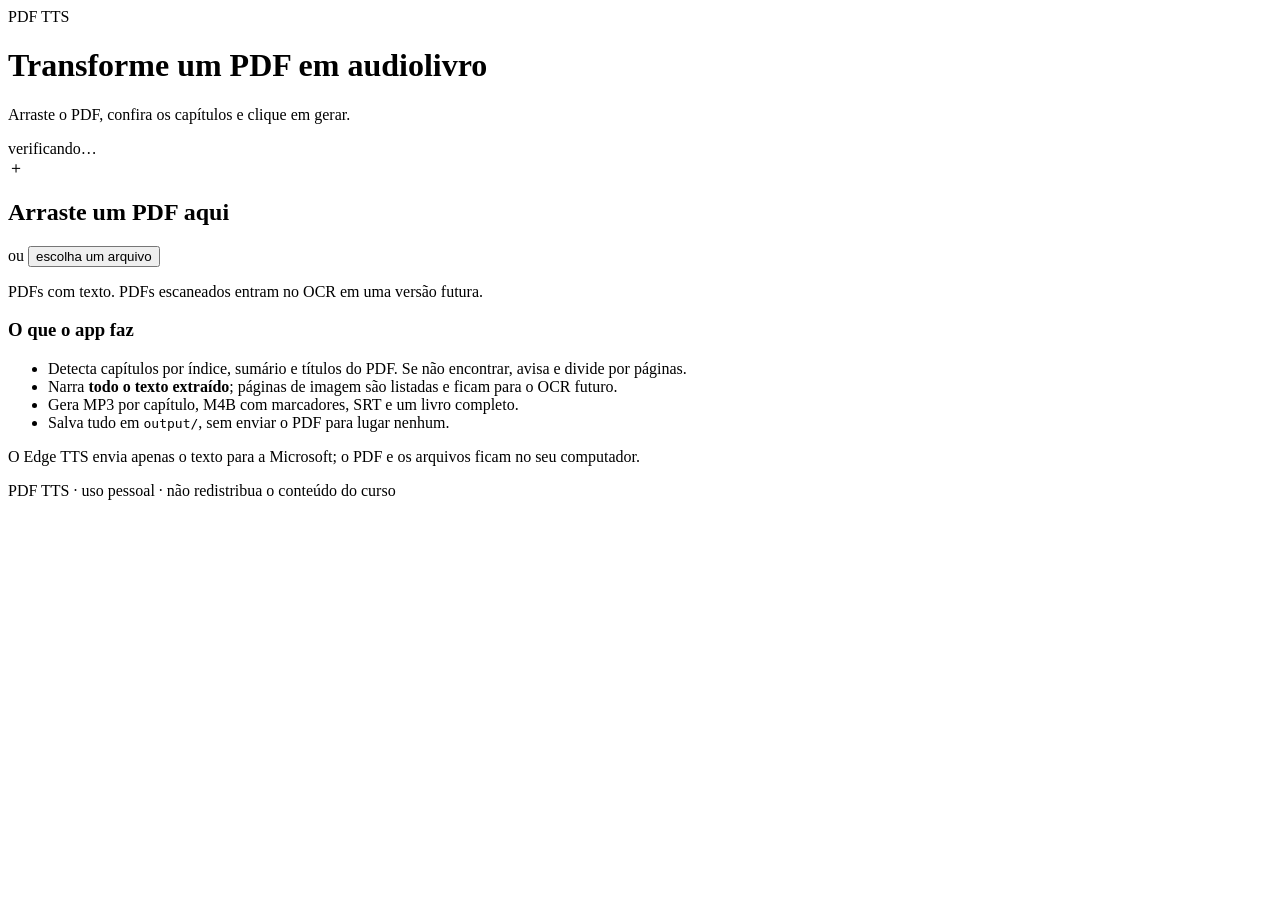
==== PDF TTS/src/pdf_tts/web/index.html @ 0efbf046 "feat(pdf-tts): interface one-click e fila de conversões" ====
<!doctype html>
<html lang="pt-BR">
<head>
  <meta charset="utf-8">
  <meta name="viewport" content="width=device-width, initial-scale=1">
  <title>PDF TTS — curso em áudio</title>
  <link rel="stylesheet" href="/static/style.css">
</head>
<body>
  <header class="topbar">
    <div>
      <div class="eyebrow">PDF TTS</div>
      <h1>Transforme um PDF em audiolivro</h1>
      <p class="subtitle">Arraste o PDF, confira os capítulos e clique em gerar.</p>
    </div>
    <div class="status-chip" id="health">verificando…</div>
  </header>

  <main>
    <section class="card dropzone" id="dropzone">
      <input type="file" id="fileInput" accept="application/pdf,.pdf" hidden>
      <div class="drop-icon">＋</div>
      <h2>Arraste um PDF aqui</h2>
      <p>ou <button class="link-button" id="chooseFile">escolha um arquivo</button></p>
      <p class="hint">PDFs com texto. PDFs escaneados entram no OCR em uma versão futura.</p>
    </section>

    <section class="card" id="analysisCard" hidden>
      <div class="section-head">
        <div>
          <div class="eyebrow">Passo 2</div>
          <h2 id="fileName">—</h2>
          <p class="muted" id="fileMeta"></p>
        </div>
        <button class="secondary" id="restart">Escolher outro PDF</button>
      </div>

      <div class="warnings" id="warnings"></div>

      <div class="grid two">
        <label class="field">
          <span>Conteúdo</span>
          <select id="contentMode">
            <option value="auto">Automático (recomendado)</option>
            <option value="all">Tudo — modo fiel</option>
          </select>
          <small>“Tudo” mantém referências, notas e créditos; “Automático” limpa bibliografia e boilerplate.</small>
        </label>
        <label class="field">
          <span>Capítulos</span>
          <select id="chapterMode">
            <option value="auto">Detectar automaticamente</option>
            <option value="manual">Editar capítulos</option>
            <option value="none">Livro inteiro (um arquivo)</option>
          </select>
          <small>Se nada for detectado, o app avisa e divide em blocos de páginas.</small>
        </label>
      </div>

      <div class="chapter-head">
        <div>
          <h3>Capítulos</h3>
          <p class="muted" id="chapterHint">Revise antes de gerar. Você pode ajustar os títulos e páginas.</p>
        </div>
        <button class="secondary" id="addChapter" hidden>+ Adicionar capítulo</button>
      </div>
      <div class="table-wrap">
        <table class="chapters">
          <thead>
            <tr><th>Título</th><th>Página inicial</th><th>Página final</th><th></th></tr>
          </thead>
          <tbody id="chapterRows"></tbody>
        </table>
      </div>

      <div class="grid three">
        <label class="field">
          <span>Voz</span>
          <select id="voice"><option value="pt-BR-FranciscaNeural">Francisca (feminina)</option></select>
          <small>Vozes pt-BR do Edge TTS.</small>
        </label>
        <label class="field">
          <span>Ritmo</span>
          <select id="rate">
            <option value="-5%">Levemente mais lenta (-5%)</option>
            <option value="+0%">Normal (0%)</option>
            <option value="-10%">Mais lenta (-10%)</option>
          </select>
          <small>Para estudar, -5% costuma ser confortável.</small>
        </label>
        <div class="field action-field">
          <span>&nbsp;</span>
          <button class="primary" id="generate">Gerar áudios</button>
          <small id="estimate">Duração estimada aparece após a análise.</small>
        </div>
      </div>
    </section>

    <section class="card" id="progressCard" hidden>
      <div class="section-head">
        <div>
          <div class="eyebrow">Passo 3</div>
          <h2 id="progressTitle">Preparando…</h2>
          <p class="muted" id="progressMessage"></p>
        </div>
        <span class="badge" id="progressStage">—</span>
      </div>
      <div class="progress-track"><div class="progress-bar" id="progressBar"></div></div>
      <div class="progress-meta">
        <span id="progressCount"></span>
        <span id="progressPercent"></span>
      </div>
      <div class="result" id="result" hidden>
        <h3>Pronto!</h3>
        <div id="resultSummary"></div>
        <div class="actions">
          <button class="primary" id="openFolder">Abrir pasta dos áudios</button>
        </div>
        <details>
          <summary>Ver arquivos gerados</summary>
          <ul id="resultFiles"></ul>
        </details>
      </div>
    </section>

    <section class="card notes">
      <h3>O que o app faz</h3>
      <ul>
        <li>Detecta capítulos por índice, sumário e títulos do PDF. Se não encontrar, avisa e divide por páginas.</li>
        <li>Narra <strong>todo o texto extraído</strong>; páginas de imagem são listadas e ficam para o OCR futuro.</li>
        <li>Gera MP3 por capítulo, M4B com marcadores, SRT e um livro completo.</li>
        <li>Salva tudo em <code>output/</code>, sem enviar o PDF para lugar nenhum.</li>
      </ul>
      <p class="hint">O Edge TTS envia apenas o texto para a Microsoft; o PDF e os arquivos ficam no seu computador.</p>
    </section>
  </main>

  <footer>
    <span>PDF TTS · uso pessoal · não redistribua o conteúdo do curso</span>
  </footer>
  <script src="/static/app.js"></script>
</body>
</html>
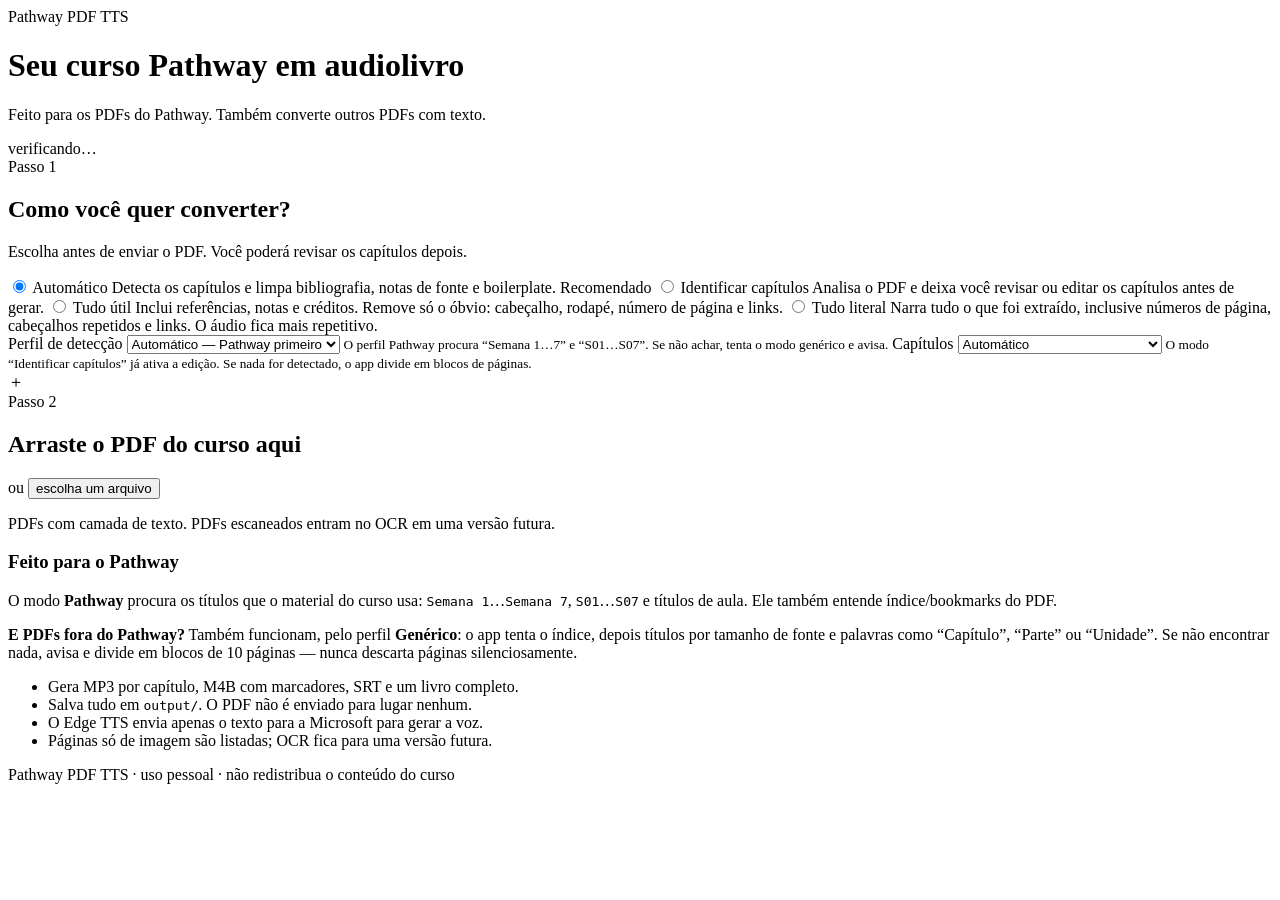
==== commit 4de83842: "feat(pathway-tts): perfil Pathway, modos de conteúdo e interface" ====
--- a/PDF TTS/src/pdf_tts/web/index.html
+++ b/PDF TTS/src/pdf_tts/web/index.html
@@ -3,59 +3,105 @@
 <head>
   <meta charset="utf-8">
   <meta name="viewport" content="width=device-width, initial-scale=1">
-  <title>PDF TTS — curso em áudio</title>
+  <title>Pathway PDF TTS — audiolivros dos cursos Pathway</title>
   <link rel="stylesheet" href="/static/style.css">
 </head>
 <body>
   <header class="topbar">
     <div>
-      <div class="eyebrow">PDF TTS</div>
-      <h1>Transforme um PDF em audiolivro</h1>
-      <p class="subtitle">Arraste o PDF, confira os capítulos e clique em gerar.</p>
+      <div class="eyebrow">Pathway PDF TTS</div>
+      <h1>Seu curso Pathway em audiolivro</h1>
+      <p class="subtitle">Feito para os PDFs do Pathway. Também converte outros PDFs com texto.</p>
     </div>
     <div class="status-chip" id="health">verificando…</div>
   </header>
 
   <main>
+    <div class="connection-banner" id="connectionBanner" hidden>
+      <div>
+        <strong>O programa não está respondendo.</strong>
+        <span id="connectionText">Mantenha a janelinha do Pathway PDF TTS aberta. Se ela foi fechada, abra o programa novamente.</span>
+      </div>
+      <button class="secondary" id="retryConnection">Tentar novamente</button>
+    </div>
+
+    <section class="card" id="settingsCard">
+      <div class="eyebrow">Passo 1</div>
+      <h2>Como você quer converter?</h2>
+      <p class="muted">Escolha antes de enviar o PDF. Você poderá revisar os capítulos depois.</p>
+
+      <div class="mode-grid" role="radiogroup" aria-label="Modo de conversão">
+        <label class="mode-card selected">
+          <input type="radio" name="recipe" value="auto" checked>
+          <span class="mode-title">Automático</span>
+          <span class="mode-desc">Detecta os capítulos e limpa bibliografia, notas de fonte e boilerplate.</span>
+          <span class="mode-tag">Recomendado</span>
+        </label>
+        <label class="mode-card">
+          <input type="radio" name="recipe" value="review">
+          <span class="mode-title">Identificar capítulos</span>
+          <span class="mode-desc">Analisa o PDF e deixa você revisar ou editar os capítulos antes de gerar.</span>
+        </label>
+        <label class="mode-card">
+          <input type="radio" name="recipe" value="all">
+          <span class="mode-title">Tudo útil</span>
+          <span class="mode-desc">Inclui referências, notas e créditos. Remove só o óbvio: cabeçalho, rodapé, número de página e links.</span>
+        </label>
+        <label class="mode-card">
+          <input type="radio" name="recipe" value="raw">
+          <span class="mode-title">Tudo literal</span>
+          <span class="mode-desc">Narra tudo o que foi extraído, inclusive números de página, cabeçalhos repetidos e links. O áudio fica mais repetitivo.</span>
+        </label>
+      </div>
+
+      <div class="grid two advanced">
+        <label class="field">
+          <span>Perfil de detecção</span>
+          <select id="profile">
+            <option value="auto">Automático — Pathway primeiro</option>
+            <option value="pathway">Pathway (Semanas e S01–S07)</option>
+            <option value="generic">Genérico (outros PDFs)</option>
+          </select>
+          <small>O perfil Pathway procura “Semana 1…7” e “S01…S07”. Se não achar, tenta o modo genérico e avisa.</small>
+        </label>
+        <label class="field">
+          <span>Capítulos</span>
+          <select id="chapterMode">
+            <option value="auto">Automático</option>
+            <option value="manual">Editar capítulos antes de gerar</option>
+            <option value="none">Livro inteiro (um arquivo)</option>
+          </select>
+          <small>O modo “Identificar capítulos” já ativa a edição. Se nada for detectado, o app divide em blocos de páginas.</small>
+        </label>
+      </div>
+    </section>
+
     <section class="card dropzone" id="dropzone">
       <input type="file" id="fileInput" accept="application/pdf,.pdf" hidden>
       <div class="drop-icon">＋</div>
-      <h2>Arraste um PDF aqui</h2>
+      <div class="eyebrow">Passo 2</div>
+      <h2>Arraste o PDF do curso aqui</h2>
       <p>ou <button class="link-button" id="chooseFile">escolha um arquivo</button></p>
-      <p class="hint">PDFs com texto. PDFs escaneados entram no OCR em uma versão futura.</p>
+      <p class="hint">PDFs com camada de texto. PDFs escaneados entram no OCR em uma versão futura.</p>
+      <p class="hint" id="uploadProgress"></p>
+      <div class="warnings" id="uploadError"></div>
     </section>
 
     <section class="card" id="analysisCard" hidden>
       <div class="section-head">
         <div>
-          <div class="eyebrow">Passo 2</div>
+          <div class="eyebrow">Passo 3</div>
           <h2 id="fileName">—</h2>
           <p class="muted" id="fileMeta"></p>
         </div>
-        <button class="secondary" id="restart">Escolher outro PDF</button>
+        <div class="head-actions">
+          <button class="secondary" id="reanalyze">Reanalisar</button>
+          <button class="secondary" id="restart">Escolher outro PDF</button>
+        </div>
       </div>
 
+      <div class="info" id="detectionInfo"></div>
       <div class="warnings" id="warnings"></div>
-
-      <div class="grid two">
-        <label class="field">
-          <span>Conteúdo</span>
-          <select id="contentMode">
-            <option value="auto">Automático (recomendado)</option>
-            <option value="all">Tudo — modo fiel</option>
-          </select>
-          <small>“Tudo” mantém referências, notas e créditos; “Automático” limpa bibliografia e boilerplate.</small>
-        </label>
-        <label class="field">
-          <span>Capítulos</span>
-          <select id="chapterMode">
-            <option value="auto">Detectar automaticamente</option>
-            <option value="manual">Editar capítulos</option>
-            <option value="none">Livro inteiro (um arquivo)</option>
-          </select>
-          <small>Se nada for detectado, o app avisa e divide em blocos de páginas.</small>
-        </label>
-      </div>
 
       <div class="chapter-head">
         <div>
@@ -91,7 +137,7 @@
         <div class="field action-field">
           <span>&nbsp;</span>
           <button class="primary" id="generate">Gerar áudios</button>
-          <small id="estimate">Duração estimada aparece após a análise.</small>
+          <small id="estimate">A duração real aparece no resultado.</small>
         </div>
       </div>
     </section>
@@ -99,7 +145,7 @@
     <section class="card" id="progressCard" hidden>
       <div class="section-head">
         <div>
-          <div class="eyebrow">Passo 3</div>
+          <div class="eyebrow">Passo 4</div>
           <h2 id="progressTitle">Preparando…</h2>
           <p class="muted" id="progressMessage"></p>
         </div>
@@ -124,19 +170,29 @@
     </section>
 
     <section class="card notes">
-      <h3>O que o app faz</h3>
+      <h3>Feito para o Pathway</h3>
+      <p>
+        O modo <strong>Pathway</strong> procura os títulos que o material do curso usa:
+        <code>Semana 1</code>…<code>Semana 7</code>, <code>S01</code>…<code>S07</code> e
+        títulos de aula. Ele também entende índice/bookmarks do PDF.
+      </p>
+      <p>
+        <strong>E PDFs fora do Pathway?</strong> Também funcionam, pelo perfil
+        <strong>Genérico</strong>: o app tenta o índice, depois títulos por tamanho de fonte
+        e palavras como “Capítulo”, “Parte” ou “Unidade”. Se não encontrar nada, avisa e
+        divide em blocos de 10 páginas — nunca descarta páginas silenciosamente.
+      </p>
       <ul>
-        <li>Detecta capítulos por índice, sumário e títulos do PDF. Se não encontrar, avisa e divide por páginas.</li>
-        <li>Narra <strong>todo o texto extraído</strong>; páginas de imagem são listadas e ficam para o OCR futuro.</li>
         <li>Gera MP3 por capítulo, M4B com marcadores, SRT e um livro completo.</li>
-        <li>Salva tudo em <code>output/</code>, sem enviar o PDF para lugar nenhum.</li>
+        <li>Salva tudo em <code>output/</code>. O PDF não é enviado para lugar nenhum.</li>
+        <li>O Edge TTS envia apenas o texto para a Microsoft para gerar a voz.</li>
+        <li>Páginas só de imagem são listadas; OCR fica para uma versão futura.</li>
       </ul>
-      <p class="hint">O Edge TTS envia apenas o texto para a Microsoft; o PDF e os arquivos ficam no seu computador.</p>
     </section>
   </main>
 
   <footer>
-    <span>PDF TTS · uso pessoal · não redistribua o conteúdo do curso</span>
+    <span>Pathway PDF TTS · uso pessoal · não redistribua o conteúdo do curso</span>
   </footer>
   <script src="/static/app.js"></script>
 </body>
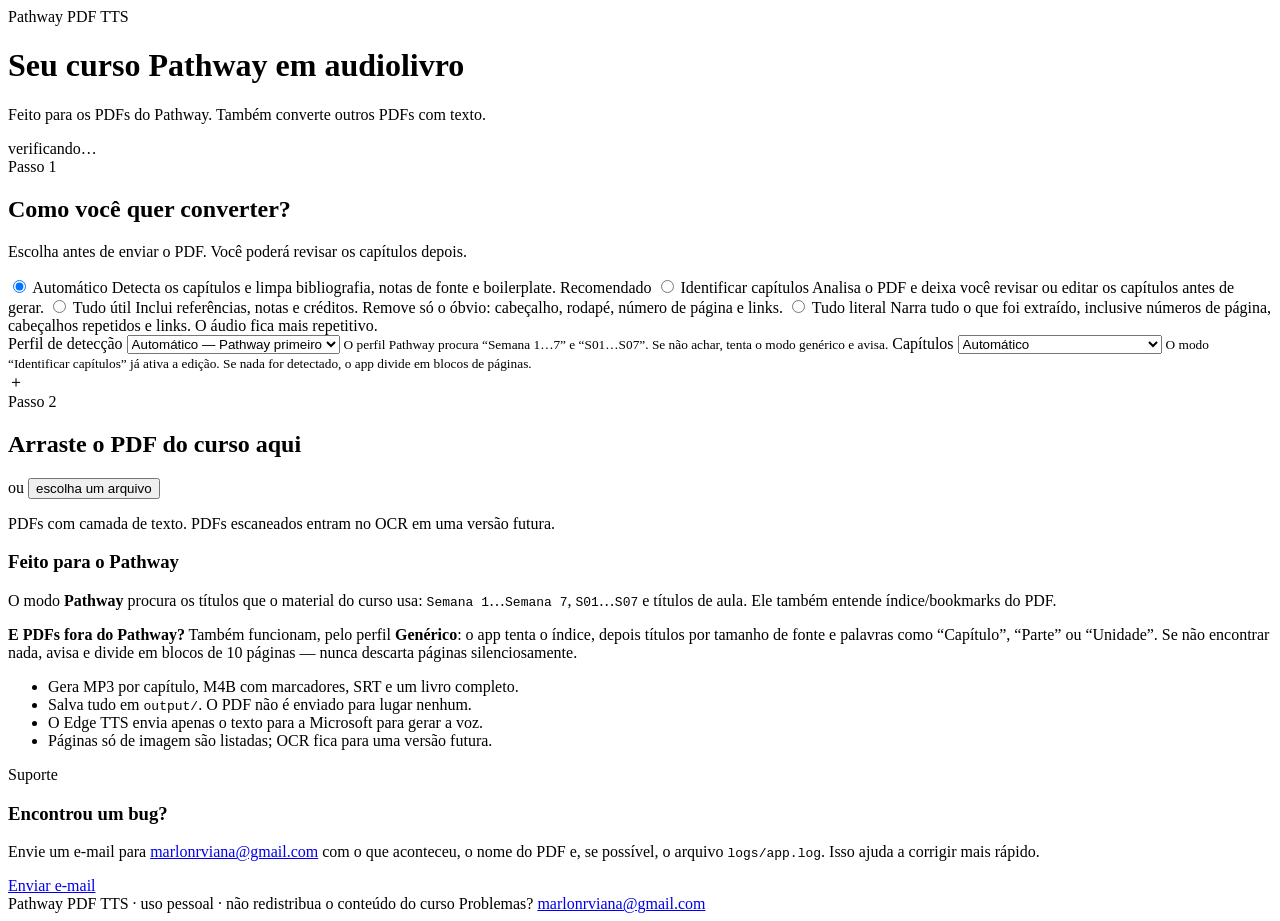
==== commit d7f14526: "feat(pathway-tts): canal de suporte por e-mail" ====
--- a/PDF TTS/src/pdf_tts/web/index.html
+++ b/PDF TTS/src/pdf_tts/web/index.html
@@ -156,6 +156,10 @@
         <span id="progressCount"></span>
         <span id="progressPercent"></span>
       </div>
+      <p class="hint" id="errorHelp" hidden>
+        Se o problema continuar, <a id="reportErrorLink" href="mailto:marlonrviana@gmail.com">envie um e-mail</a>
+        com o ID do job, a mensagem acima e o arquivo <code>logs/app.log</code>.
+      </p>
       <div class="result" id="result" hidden>
         <h3>Pronto!</h3>
         <div id="resultSummary"></div>
@@ -189,10 +193,24 @@
         <li>Páginas só de imagem são listadas; OCR fica para uma versão futura.</li>
       </ul>
     </section>
+
+    <section class="card support">
+      <div>
+        <div class="eyebrow">Suporte</div>
+        <h3>Encontrou um bug?</h3>
+        <p>
+          Envie um e-mail para <a href="mailto:marlonrviana@gmail.com">marlonrviana@gmail.com</a>
+          com o que aconteceu, o nome do PDF e, se possível, o arquivo
+          <code>logs/app.log</code>. Isso ajuda a corrigir mais rápido.
+        </p>
+      </div>
+      <a class="primary button-link" href="mailto:marlonrviana@gmail.com?subject=Pathway%20PDF%20TTS%20-%20relato%20de%20bug">Enviar e-mail</a>
+    </section>
   </main>
 
   <footer>
     <span>Pathway PDF TTS · uso pessoal · não redistribua o conteúdo do curso</span>
+    <span>Problemas? <a href="mailto:marlonrviana@gmail.com">marlonrviana@gmail.com</a></span>
   </footer>
   <script src="/static/app.js"></script>
 </body>
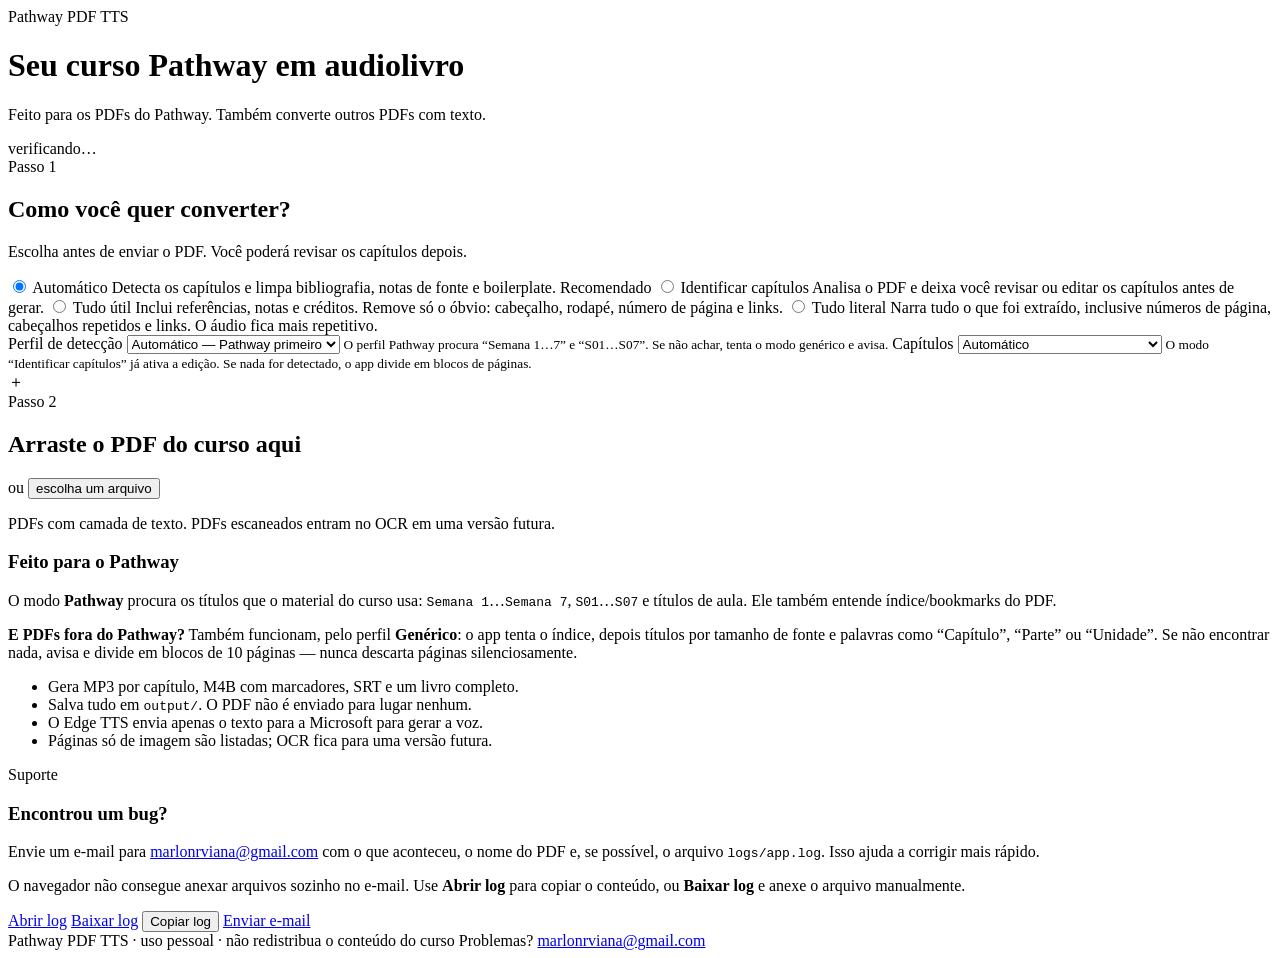
==== commit a0fccefe: "feat(pathway-tts): acesso ao log para relato de bug" ====
--- a/PDF TTS/src/pdf_tts/web/index.html
+++ b/PDF TTS/src/pdf_tts/web/index.html
@@ -158,7 +158,9 @@
       </div>
       <p class="hint" id="errorHelp" hidden>
         Se o problema continuar, <a id="reportErrorLink" href="mailto:marlonrviana@gmail.com">envie um e-mail</a>
-        com o ID do job, a mensagem acima e o arquivo <code>logs/app.log</code>.
+        com o ID do job e a mensagem acima. Para anexar, use
+        <a href="/api/logs/app.log?download=1">Baixar log</a>; para copiar, use
+        <a href="/api/logs/app.log" target="_blank" rel="noopener">Abrir log</a>.
       </p>
       <div class="result" id="result" hidden>
         <h3>Pronto!</h3>
@@ -203,8 +205,18 @@
           com o que aconteceu, o nome do PDF e, se possível, o arquivo
           <code>logs/app.log</code>. Isso ajuda a corrigir mais rápido.
         </p>
-      </div>
-      <a class="primary button-link" href="mailto:marlonrviana@gmail.com?subject=Pathway%20PDF%20TTS%20-%20relato%20de%20bug">Enviar e-mail</a>
+        <p class="hint">
+          O navegador não consegue anexar arquivos sozinho no e-mail. Use
+          <strong>Abrir log</strong> para copiar o conteúdo, ou
+          <strong>Baixar log</strong> e anexe o arquivo manualmente.
+        </p>
+        <div class="support-actions">
+          <a class="secondary button-link" href="/api/logs/app.log" target="_blank" rel="noopener">Abrir log</a>
+          <a class="secondary button-link" href="/api/logs/app.log?download=1">Baixar log</a>
+          <button class="secondary" id="copyLog" type="button">Copiar log</button>
+          <a class="primary button-link" href="mailto:marlonrviana@gmail.com?subject=Pathway%20PDF%20TTS%20-%20relato%20de%20bug">Enviar e-mail</a>
+        </div>
+      </div>
     </section>
   </main>
 
